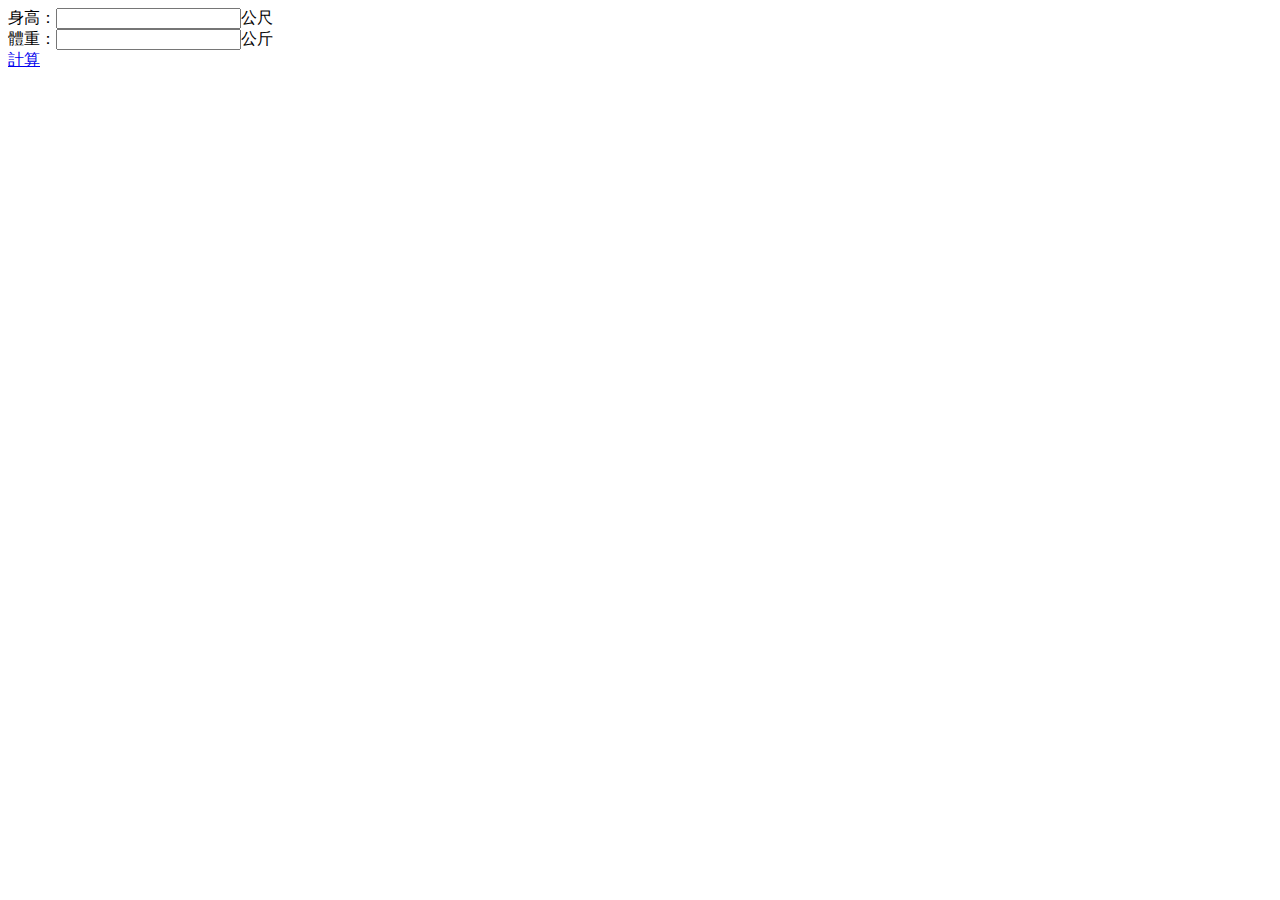
==== countBMI.html @ 3f113513 "Add files via upload" ====
<!DOCTYPE html>
<html lang="en">

<head>
    <meta charset="UTF-8">
    <title>Document</title>
</head>

<body>
    身高：<input type="text" id="A">公尺<br> 
    體重：<input type="text" id="B">公斤<br>
    <a href="#" id='BMI'>計算</a><br>
    <span id="result"></span>
    <!-- jQuery (necessary for Bootstrap's JavaScript plugins) -->
    <script src="https://ajax.googleapis.com/ajax/libs/jquery/1.11.3/jquery.min.js"></script>
    <!-- Include all compiled plugins (below), or include individual files as needed -->
    <script src="js/bootstrap.min.js"></script>

    <!-- 引入自己寫的 JS 檔 -->
    <script src="js/counting.js"></script>
</body>

</html>
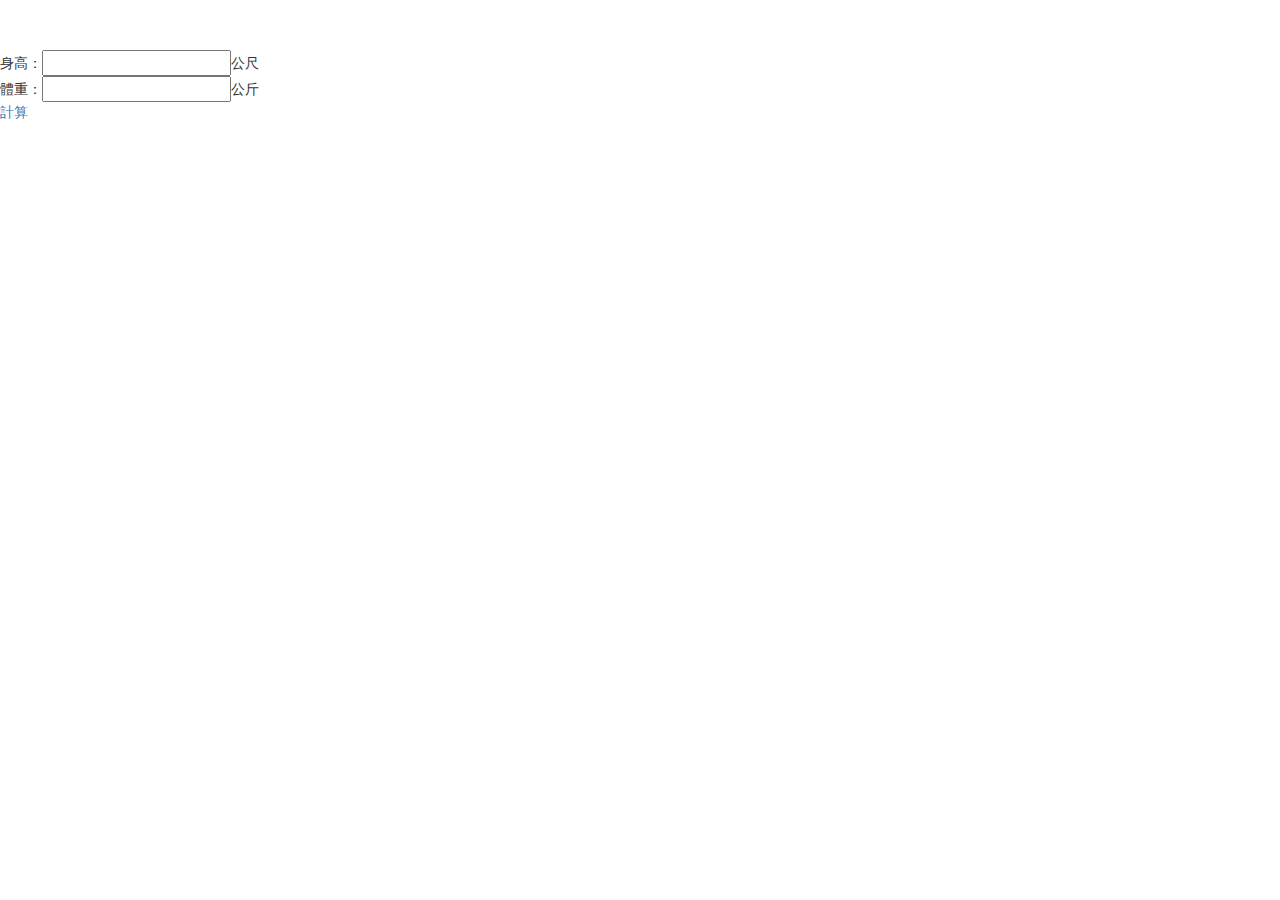
==== commit 1e3a80b1: "first" ====
--- a/countBMI.html
+++ b/countBMI.html
@@ -1,13 +1,29 @@
 <!DOCTYPE html>
-<html lang="en">
+<html class="full" lang="en">
 
 <head>
-    <meta charset="UTF-8">
-    <title>Document</title>
+    <meta charset="utf-8">
+    <meta http-equiv="X-UA-Compatible" content="IE=edge">
+    <meta name="viewport" content="width=device-width, initial-scale=1">
+    <meta name="description" content="">
+    <meta name="author" content="">
+    <title>b01609001</title>
+    <!-- Bootstrap Core CSS -->
+    <link href="css/bootstrap.min.css" rel="stylesheet">
+
+    <!-- Custom CSS -->
+    <link href="css/the-big-picture.css" rel="stylesheet">
+
+    <!-- HTML5 Shim and Respond.js IE8 support of HTML5 elements and media queries -->
+    <!-- WARNING: Respond.js doesn't work if you view the page via file:// -->
+    <!--[if lt IE 9]>
+        <script src="https://oss.maxcdn.com/libs/html5shiv/3.7.0/html5shiv.js"></script>
+        <script src="https://oss.maxcdn.com/libs/respond.js/1.4.2/respond.min.js"></script>
+    <![endif]-->
 </head>
 
 <body>
-    身高：<input type="text" id="A">公尺<br> 
+    身高：<input type="text" id="A">公尺<br>
     體重：<input type="text" id="B">公斤<br>
     <a href="#" id='BMI'>計算</a><br>
     <span id="result"></span>
--- a/css/the-big-picture.css
+++ b/css/the-big-picture.css
@@ -0,0 +1,14 @@
+
+
+body {
+	margin-top: 50px;
+	margin-bottom: 50px;
+	background: none;
+}
+.full {
+  background: url(http://i.imgur.com/k6l0ZaD.jpg) no-repeat center center fixed; 
+  -webkit-background-size: cover;
+  -moz-background-size: cover;
+  -o-background-size: cover;
+  background-size: cover;
+}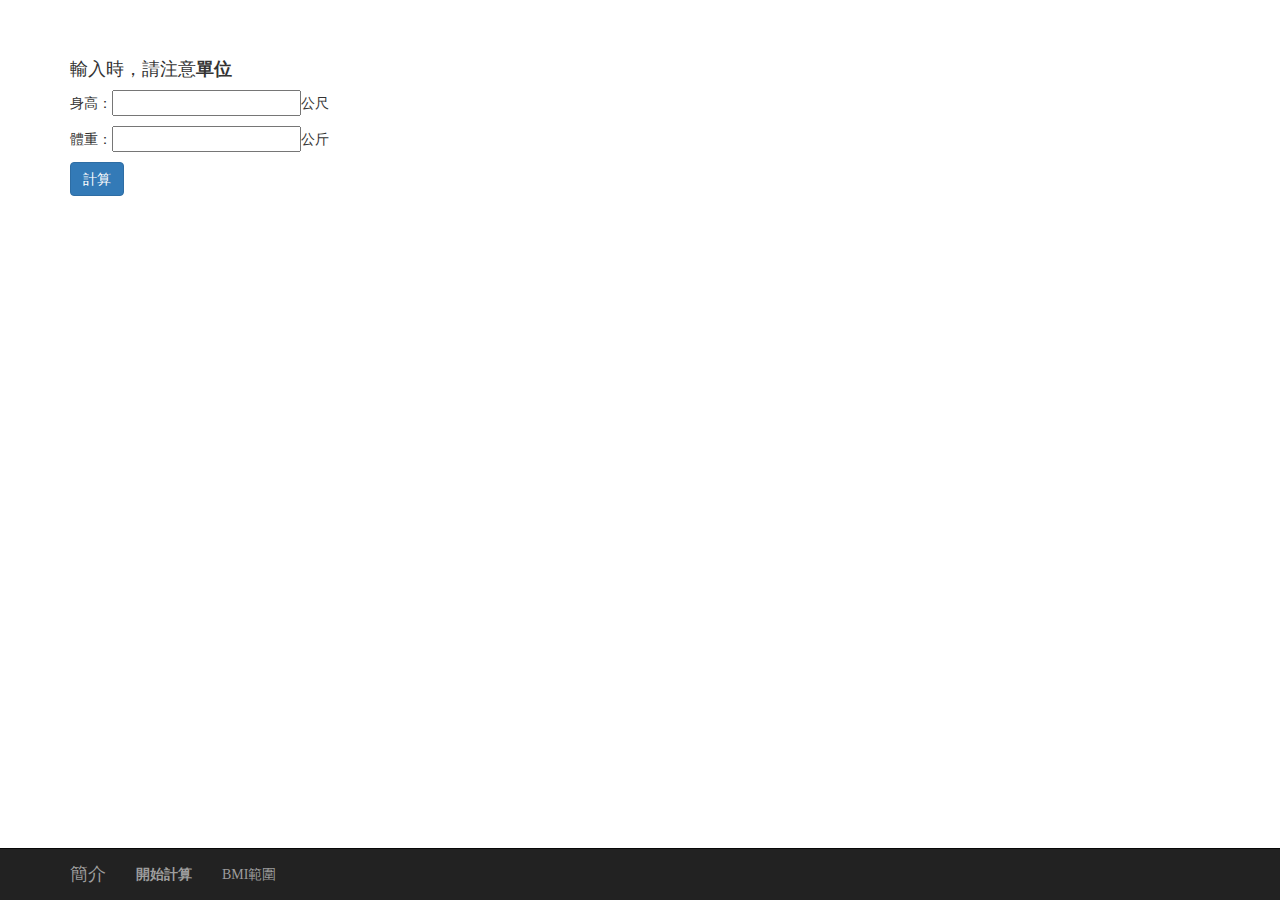
==== commit 1d2e9e06: "改1" ====
--- a/countBMI.html
+++ b/countBMI.html
@@ -23,17 +23,52 @@
 </head>
 
 <body>
-    身高：<input type="text" id="A">公尺<br>
-    體重：<input type="text" id="B">公斤<br>
-    <a href="#" id='BMI'>計算</a><br>
-    <span id="result"></span>
-    <!-- jQuery (necessary for Bootstrap's JavaScript plugins) -->
-    <script src="https://ajax.googleapis.com/ajax/libs/jquery/1.11.3/jquery.min.js"></script>
-    <!-- Include all compiled plugins (below), or include individual files as needed -->
-    <script src="js/bootstrap.min.js"></script>
+    <nav class="navbar navbar-inverse navbar-fixed-bottom  ">
+        <div class="container">
+            <!-- Brand and toggle get grouped for better mobile display -->
+            <div class="navbar-header">
+                <button type="button" class="navbar-toggle collapsed" data-toggle="collapse" data-target="#bs-example-navbar-collapse-1"
+                    aria-expanded="false">
+        <span class="sr-only">Toggle navigation</span>
+        <span class="icon-bar"></span>
+        <span class="icon-bar"></span>
+        <span class="icon-bar"></span>
+      </button>
+                <a class="navbar-brand" href="first.html">簡介</a></li>
+            </div>
+            <!-- Collect the nav links, forms, and other content for toggling -->
+            <div class="collapse navbar-collapse" id="bs-example-navbar-collapse-1">
+                <ul class="nav navbar-nav">
+                    <li>
+                        <a href="countBMI.html"><strong><span style="font-family:Microsoft JhengHei">開始計算</span></strong></a>
+                    </li>
+                    <li>
+                        <a href="range.html"><span style="font-family:Microsoft JhengHei">BMI範圍</span></a>
+                    </li>
+                </ul>
+            </div>
+            <!-- /.navbar-collapse -->
+        </div>
+        <!-- /.container -->
+    </nav>
+    <div class="container">
+        <div class="row">
+            <div class="col-md-4 col-sm-12">
+                <h4>輸入時，請注意<span style="font-family::SimHei"><strong>單位</strong><span></h4>
+                <p>身高：<input type="text" id="A">公尺</p>
+                <p> 體重：<input type="text" id="B">公斤</p>
+                <a class="btn btn-primary" href="#" id='BMI'>計算</a><br>
+                <h1><span id="result"></span></h1>
+                    <!-- jQuery (necessary for Bootstrap's JavaScript plugins) -->
+                    <script src="https://ajax.googleapis.com/ajax/libs/jquery/1.11.3/jquery.min.js"></script>
+                    <!-- Include all compiled plugins (below), or include individual files as needed -->
+                    <script src="js/bootstrap.min.js"></script>
 
-    <!-- 引入自己寫的 JS 檔 -->
-    <script src="js/counting.js"></script>
+                    <!-- 引入自己寫的 JS 檔 -->
+                    <script src="js/counting.js"></script>
+            </div>
+        </div>
+    </div>
 </body>
 
 </html>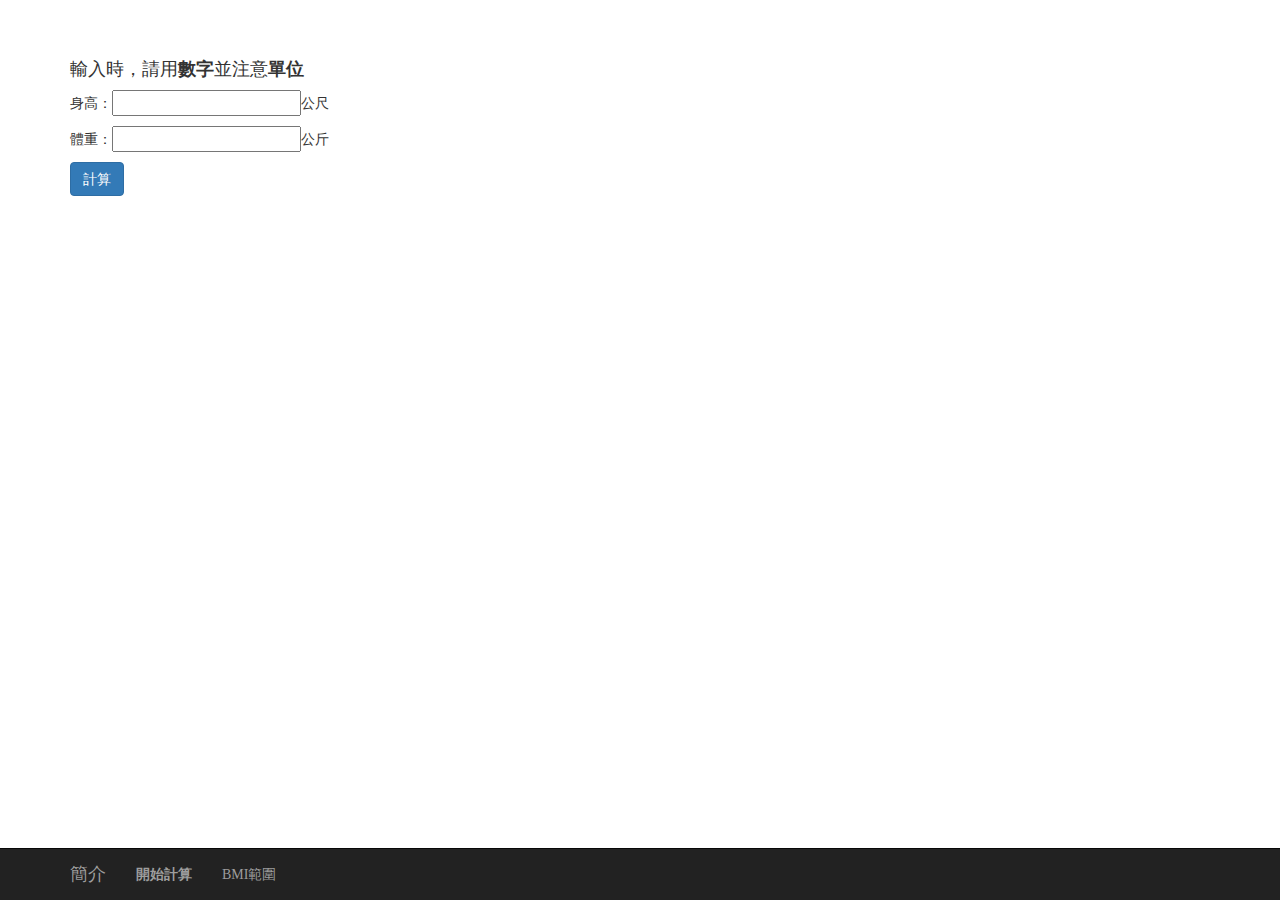
==== commit 1a96ed18: "Update countBMI.html" ====
--- a/countBMI.html
+++ b/countBMI.html
@@ -54,11 +54,12 @@
     <div class="container">
         <div class="row">
             <div class="col-md-4 col-sm-12">
-                <h4>輸入時，請注意<span style="font-family::SimHei"><strong>單位</strong><span></h4>
+                <h4>輸入時，請用<span style="font-family::SimHei"><strong>數字</strong><span>並注意<span style="font-family::SimHei"><strong>單位</strong><span></h4>
                 <p>身高：<input type="text" id="A">公尺</p>
                 <p> 體重：<input type="text" id="B">公斤</p>
                 <a class="btn btn-primary" href="#" id='BMI'>計算</a><br>
                 <h1><span id="result"></span></h1>
+                <h1><span id="judge"></span></h1>
                     <!-- jQuery (necessary for Bootstrap's JavaScript plugins) -->
                     <script src="https://ajax.googleapis.com/ajax/libs/jquery/1.11.3/jquery.min.js"></script>
                     <!-- Include all compiled plugins (below), or include individual files as needed -->
@@ -71,4 +72,4 @@
     </div>
 </body>
 
-</html>+</html>
